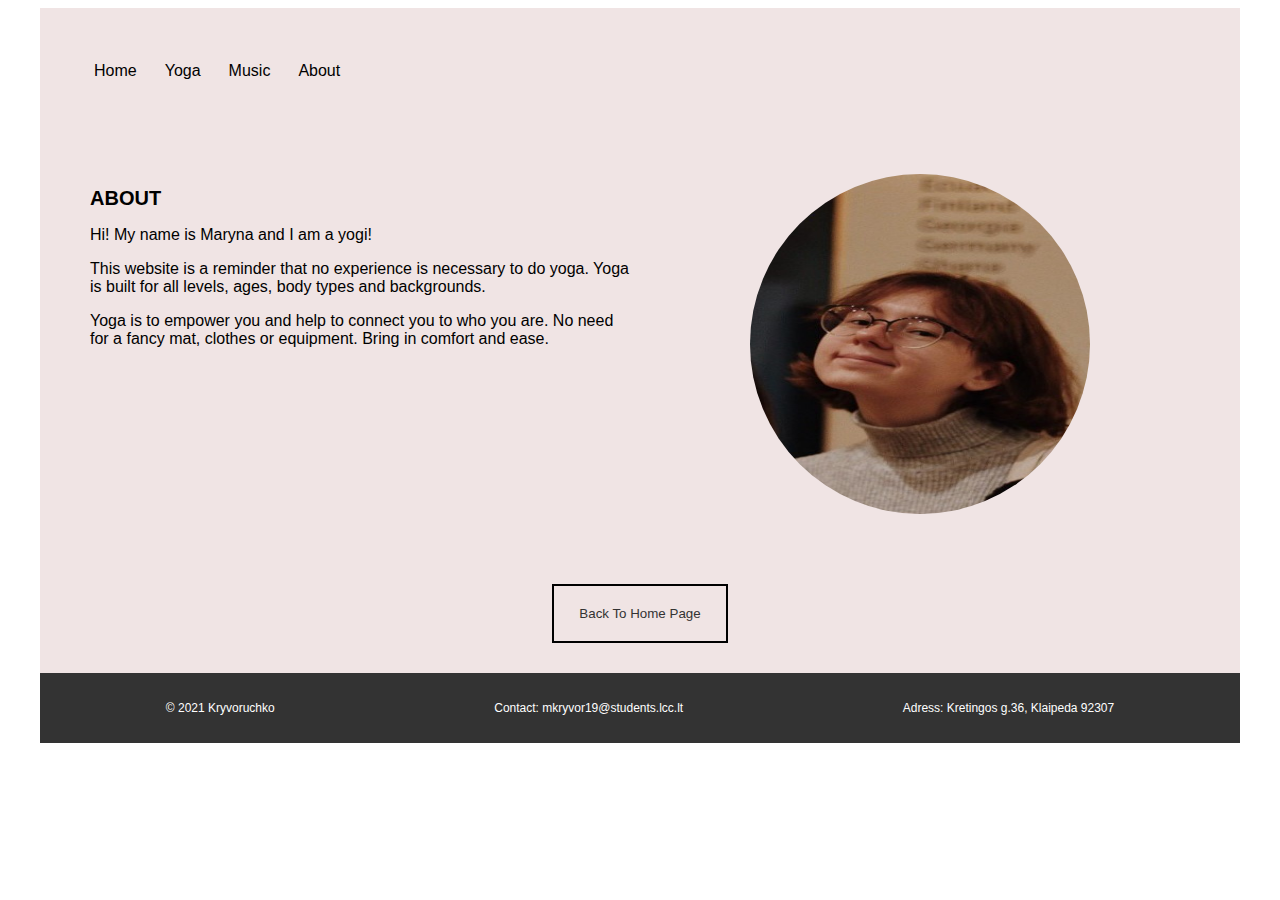
==== about.html @ e69b0d85 "Add files via upload" ====
<!DOCTYPE html>
<html>

			<head>
				<title>Personal Website</title>
				<link rel="stylesheet" href="styles.css">
			</head>
			<body>
			<div id="container">
				<header>
					<nav>
						<ul>
						  <li><a href="index.html">Home</a></li>
						  <li><a href="yoga.html">Yoga</a></li>
						  <li><a href="music.html">Music</a></li>
						  <li><a href="about.html">About</a></li>
                        </ul>
					</nav>
				</header>
				<main>
					<div class="two-column">
						<div>
						<h1>ABOUT</h1>
							<p>Hi! My name is Maryna and I am a yogi!</p>

							<p>This website is a reminder that no experience is necessary to do yoga.
							Yoga is built for all levels, ages, body types and backgrounds.</p>

							<p>Yoga is to empower you and help to connect you to who you are. No need for
							a fancy mat, clothes or equipment. Bring in comfort and ease.</p>
							
						</div>
						<img class="about-pic center" src="about.jpg" alt="Me">
					</div>   
					<div class="button-wrapper"> 
					<a href="index.html">
						<button>Back To Home Page</button>
					</a>
					</div>
				</main> 
				<footer>
					<p>© 2021 Kryvoruchko</p>
					<p>Contact: mkryvor19@students.lcc.lt</p>
					<p>Adress: Kretingos g.36, Klaipeda 92307</p>
				</footer>
				</div>
			</body> 


</html>
---- styles.css ----
body{
background-color: white;
	}
#container{
	width: 1200px;
	margin: 0 auto;
	background-color: white;
}
	
header{
	background-color: #f0e4e4;
	padding: 40px;
}
	
header h2{
	margin: 0;
	padding-left: 14px;
	padding-top: 20;
	padding-bottom: 10;
}

h1 {
	font-size: 20px;
	font-family: 'Nunito', sans-serif;
}

p {
	font-family: 'Nunito', sans-serif;
	font-size: 16px;
}

.center {
	display: block;
	margin-right: auto;
	margin-left: auto;
}

nav ul {
  list-style-type: none;
  margin: 0;
  padding: 0;
  overflow: hidden;
  font-family: 'Nunito', sans-serif;
  
}

nav li {
  float: left;
}

nav li a {
  display: block;
  color: black;
  text-align: center;
  padding: 14px 14px;
  text-decoration: none;
}

/* Change the link color to #111 (black) on hover */
nav li a:hover {
  background-color: #333;
}

footer{
	background-color: #333;
	padding: 16px;
	display: flex;
	justify-content: space-around;
}
footer p{
	color: white;
	font-size: 12px;

}

.yoga-pic {
	width: 600px;
	height: 350px;
    clip-path: circle()
}

.journey-pic {
	width: 500px;
	height: 350px;
	clip-path: circle();
}

.practice-pic {
	width: 500px;
	clip-path: circle();
}

.music-pic {
	width: 350px;
	clip-path: circle();
}

.about-pic {
	width: 380px;
	height: 340px;
    clip-path: circle();
}

.two-column {
	display: grid;
	grid-template-columns: 50% 50%;
	padding: 40px;
	background-color: #f0e4e4;
}

.two-column div{
	background-color: #f0e4e4;
	margin-left: 10px;
	margin-right:10px;
}

.button-wrapper {

  text-align: center;
  background-color: #f0e4e4;
  padding: 20px;
  font-size: 16px;
}

.button-wrapper button {
	background-color: transparent;
    background-repeat: no-repeat;
    border: none;
    outline: none;
	color: #333;
	cursor: pointer;
	border: 2px solid black;
	padding: 20px 25px;
	margin: 10px;
	
}
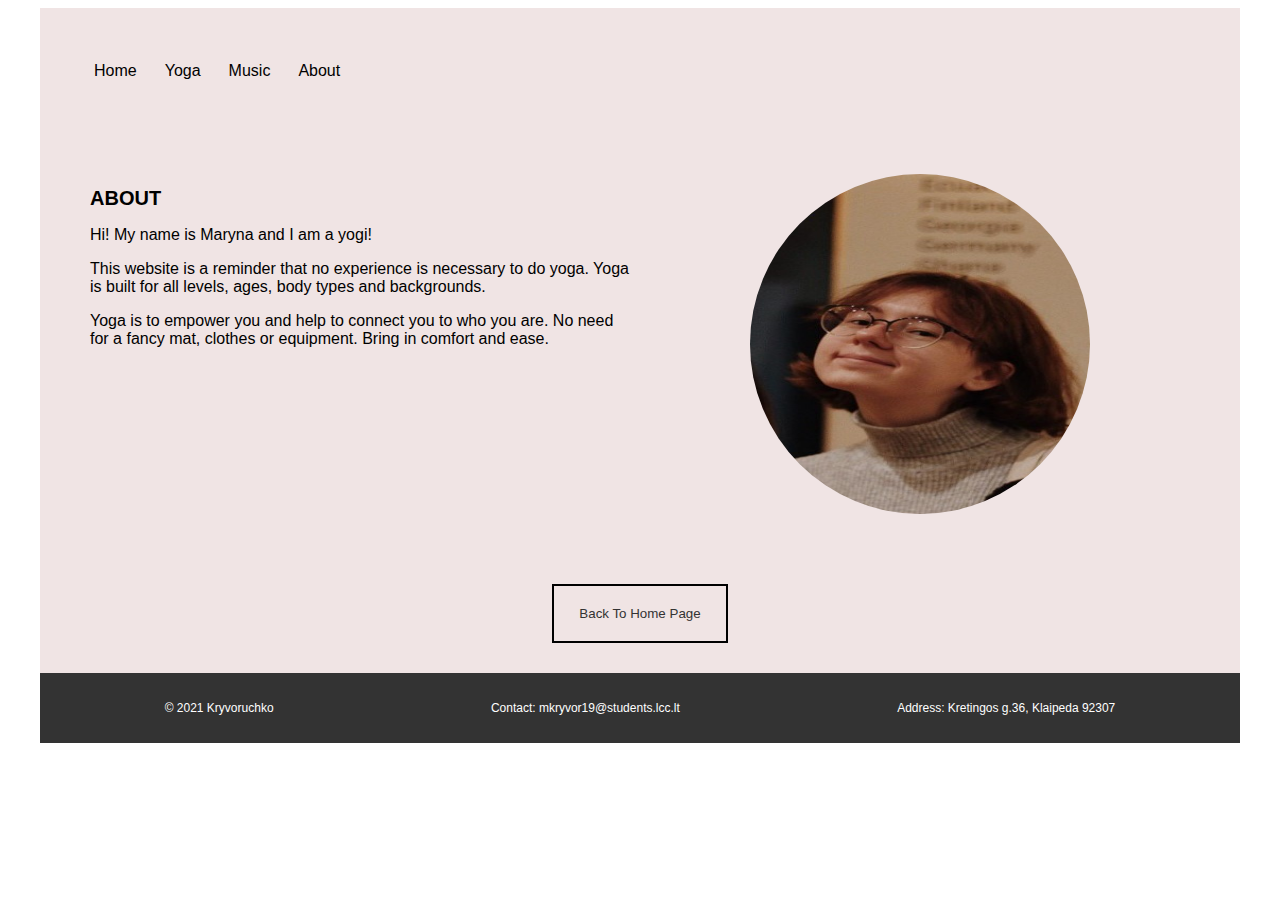
==== commit 33bb10bf: "Update about.html" ====
--- a/about.html
+++ b/about.html
@@ -1,4 +1,3 @@
-
 <!DOCTYPE html>
 <html>
 
@@ -15,7 +14,7 @@
 						  <li><a href="yoga.html">Yoga</a></li>
 						  <li><a href="music.html">Music</a></li>
 						  <li><a href="about.html">About</a></li>
-                        </ul>
+                       				</ul>
 					</nav>
 				</header>
 				<main>
@@ -42,10 +41,10 @@
 				<footer>
 					<p>© 2021 Kryvoruchko</p>
 					<p>Contact: mkryvor19@students.lcc.lt</p>
-					<p>Adress: Kretingos g.36, Klaipeda 92307</p>
+					<p>Address: Kretingos g.36, Klaipeda 92307</p>
 				</footer>
 				</div>
 			</body> 
 
 
-</html>+</html>
